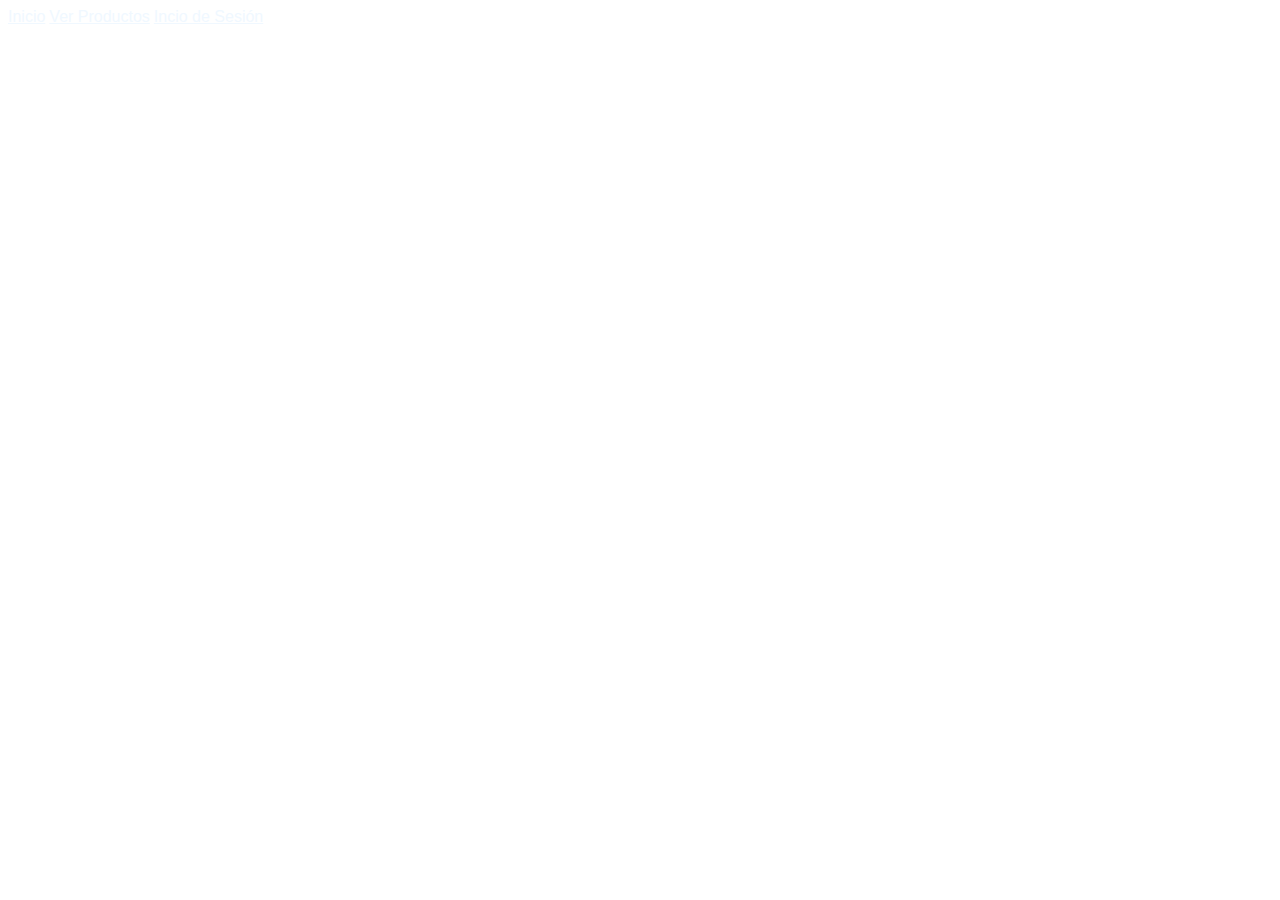
==== index.html @ 9efc4160 "primera entrega" ====
<!DOCTYPE html>
<html lang="es">
<head>
    <meta charset="UTF-8">
    <meta name="viewport" content="width=device-width, initial-scale=1.0">
    <title>Inicio</title>
    <link href="https://cdn.jsdelivr.net/npm/bootstrap@5.0.0-beta1/dist/css/bootstrap.min.css" rel="stylesheet" integrity="sha384-giJF6kkoqNQ00vy+HMDP7azOuL0xtbfIcaT9wjKHr8RbDVddVHyTfAAsrekwKmP1" crossorigin="anonymous">
    <link href="style.css" rel="stylesheet">
</head>
<body class="fondo">
    <header>
        <nav class="nav nav-dark bg-dark">
            <a class="nav-link active" aria-current="page" href="index.html">Inicio</a>
            <a class="nav-link" href="productos.html">Ver Productos</a>
            <a class="nav-link" href="#">Incio de Sesión</a>
        </nav>
    </header>
    <main >
        <div class="col-12">

        </div>
    </main>
</body>
<script src="https://cdn.jsdelivr.net/npm/bootstrap@5.0.0-beta1/dist/js/bootstrap.bundle.min.js" integrity="sha384-ygbV9kiqUc6oa4msXn9868pTtWMgiQaeYH7/t7LECLbyPA2x65Kgf80OJFdroafW" crossorigin="anonymous"></script>
<script src="https://cdn.jsdelivr.net/npm/@popperjs/core@2.5.4/dist/umd/popper.min.js" integrity="sha384-q2kxQ16AaE6UbzuKqyBE9/u/KzioAlnx2maXQHiDX9d4/zp8Ok3f+M7DPm+Ib6IU" crossorigin="anonymous"></script>
<script src="https://cdn.jsdelivr.net/npm/bootstrap@5.0.0-beta1/dist/js/bootstrap.min.js" integrity="sha384-pQQkAEnwaBkjpqZ8RU1fF1AKtTcHJwFl3pblpTlHXybJjHpMYo79HY3hIi4NKxyj" crossorigin="anonymous"></script>
</html>
---- style.css ----
.body{
    background-color:beige;
    /*
    
    */
}

.fondo{
    background-image: url(../proyecto/img/fodo.jpg);
    background-repeat: no-repeat;
    background-position: center;
    background-size:center;
}

a,p,label,.card-title {
    font-family: 'Segoe UI', Tahoma, Geneva, Verdana, sans-serif;
    color: aliceblue !important;
}

.img-clothes{
    width: 250px;
    height: 250px;
    border-radius: 15px;
    margin: 1rem auto;
}

.card{
    border-radius: 15px;
    background-color: black !important;
}

section{
    border-radius: 15px;
}

.border{
    border-color: black !important;
}
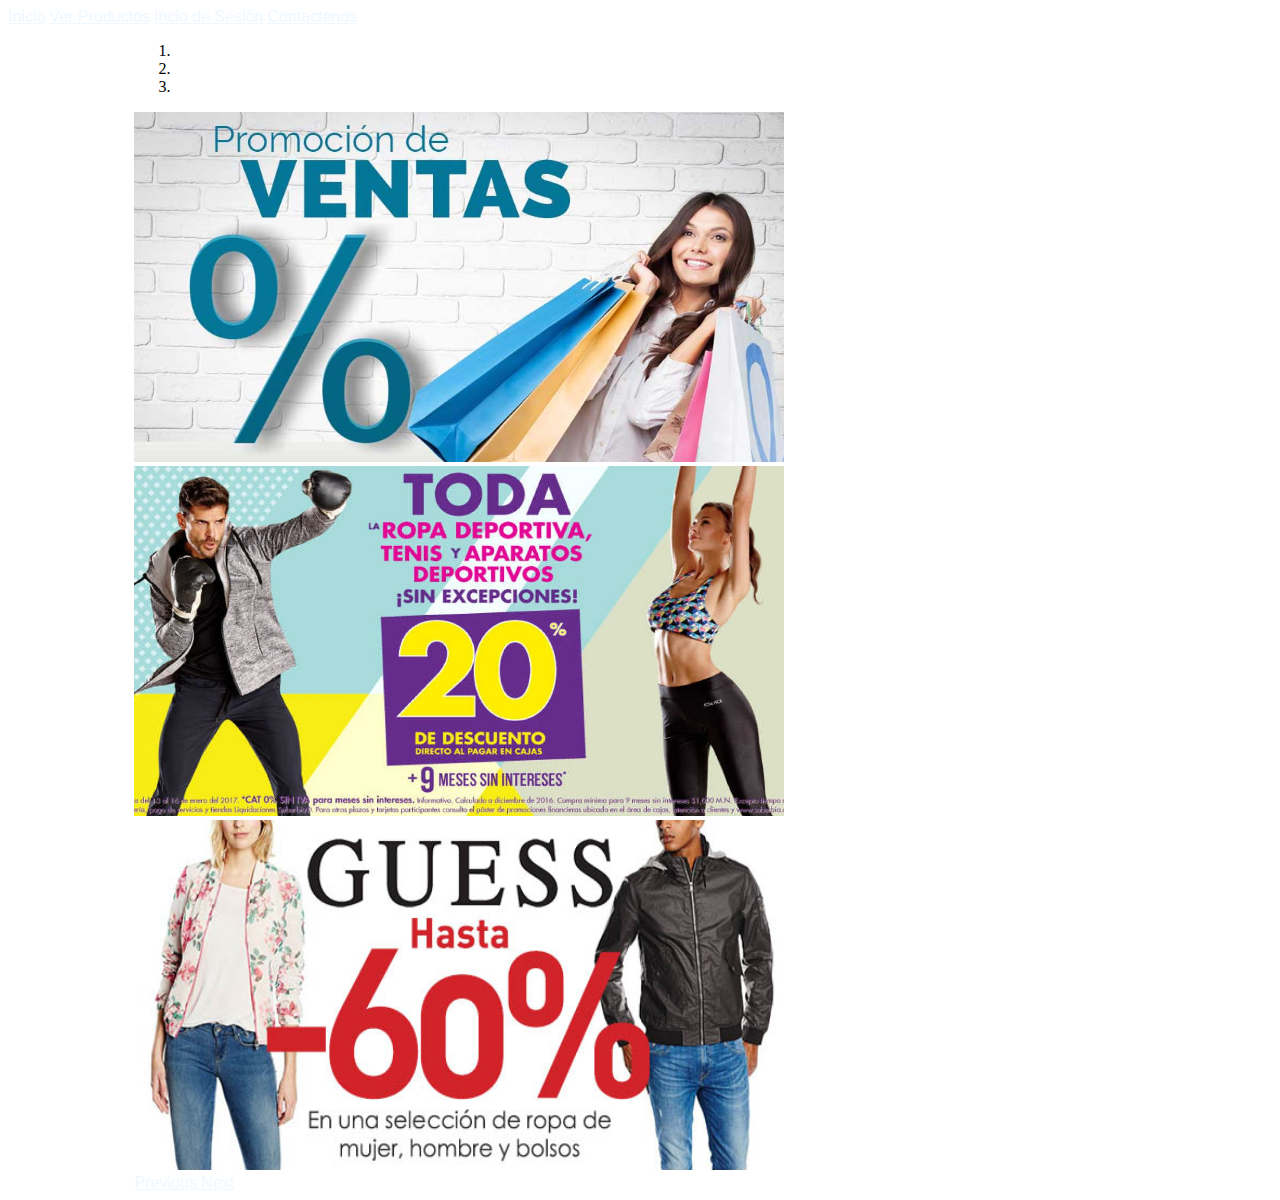
==== commit 2591d54f: "contactenos y publicidad" ====
--- a/index.html
+++ b/index.html
@@ -12,15 +12,42 @@
         <nav class="nav nav-dark bg-dark">
             <a class="nav-link active" aria-current="page" href="index.html">Inicio</a>
             <a class="nav-link" href="productos.html">Ver Productos</a>
-            <a class="nav-link" href="#">Incio de Sesión</a>
+            <a class="nav-link" href="login.html">Incio de Sesión</a>
+            <a class="nav-link" href="contacto.html">Contactenos</a>
         </nav>
     </header>
     <main >
         <div class="col-12">
-
+            <div id="publicidad" class="carousel slide m-4" data-bs-ride="carousel">
+                <ol class="carousel-indicators">
+                  <li data-bs-target="#carouselExampleIndicators" data-bs-slide-to="0" class="active"></li>
+                  <li data-bs-target="#carouselExampleIndicators" data-bs-slide-to="1"></li>
+                  <li data-bs-target="#carouselExampleIndicators" data-bs-slide-to="2"></li>
+                </ol>
+                <div class="carousel-inner">
+                  <div class="carousel-item active">
+                    <img src="img/publicidad/promocion1.jpg" class="d-block w-100 publicity" alt="promocion_1">
+                  </div>
+                  <div class="carousel-item">
+                    <img src="img/publicidad/publicidad2.jpg" class="d-block w-100 publicity" alt="promocion_2">
+                  </div>
+                  <div class="carousel-item">
+                    <img src="img/publicidad/publicidad3.jpg" class="d-block w-100 publicity" alt="promocion_3">
+                  </div>
+                </div>
+                <a class="carousel-control-prev" href="#publicidad" role="button" data-bs-slide="prev">
+                  <span class="carousel-control-prev-icon" aria-hidden="true"></span>
+                  <span class="visually-hidden">Previous</span>
+                </a>
+                <a class="carousel-control-next" href="#publicidad" role="button" data-bs-slide="next">
+                  <span class="carousel-control-next-icon" aria-hidden="true"></span>
+                  <span class="visually-hidden">Next</span>
+                </a>
+            </div>
         </div>
     </main>
 </body>
+
 <script src="https://cdn.jsdelivr.net/npm/bootstrap@5.0.0-beta1/dist/js/bootstrap.bundle.min.js" integrity="sha384-ygbV9kiqUc6oa4msXn9868pTtWMgiQaeYH7/t7LECLbyPA2x65Kgf80OJFdroafW" crossorigin="anonymous"></script>
 <script src="https://cdn.jsdelivr.net/npm/@popperjs/core@2.5.4/dist/umd/popper.min.js" integrity="sha384-q2kxQ16AaE6UbzuKqyBE9/u/KzioAlnx2maXQHiDX9d4/zp8Ok3f+M7DPm+Ib6IU" crossorigin="anonymous"></script>
 <script src="https://cdn.jsdelivr.net/npm/bootstrap@5.0.0-beta1/dist/js/bootstrap.min.js" integrity="sha384-pQQkAEnwaBkjpqZ8RU1fF1AKtTcHJwFl3pblpTlHXybJjHpMYo79HY3hIi4NKxyj" crossorigin="anonymous"></script>
--- a/style.css
+++ b/style.css
@@ -1,5 +1,11 @@
+:root{
+    --color-pricipal : #000000;
+    --color-secundario:  rgba(187,187, 187);
+    --color-background:  rgba(187,187, 187, 0.5);
+}
+
 .body{
-    background-color:beige;
+    background-color:var(--color-secundario);
     /*
     
     */
@@ -9,10 +15,11 @@
     background-image: url(../proyecto/img/fodo.jpg);
     background-repeat: no-repeat;
     background-position: center;
-    background-size:center;
+    background-size:cover;
 }
 
-a,p,label,.card-title {
+
+a,p,label,.card-title,h1,h2,h3,h5,h6{
     font-family: 'Segoe UI', Tahoma, Geneva, Verdana, sans-serif;
     color: aliceblue !important;
 }
@@ -26,13 +33,61 @@
 
 .card{
     border-radius: 15px;
-    background-color: black !important;
+    background-color: var(--color-pricipal)!important;
 }
 
 section{
     border-radius: 15px;
+    background-color: var(--color-background)!important;
 }
 
 .border{
-    border-color: black !important;
-}+    border-color: var(--color-pricipal) !important;
+}
+
+.login{
+    margin-left: auto !important;
+    margin-right: auto !important;
+    width: 40%;
+    background-color: var(--color-background) !important;
+}
+
+.contacto{
+    margin: auto auto !important;
+    width: 40%;
+    background-color:var(--color-background) !important;
+}
+
+.titleCard{
+    border-radius: 20px;
+    background-color: var(--color-pricipal);
+    margin-left: auto !important;
+    margin-right: auto !important;
+    height: 4%;
+}
+
+.img-login{
+    margin-left: auto;
+    margin-right: auto;
+    border-radius: 50%;
+    width: 200px;
+    height: 200px;
+}
+
+.btn-principal{
+    color: var(--color-secundario);
+    background-color: var(--color-pricipal);
+    border-color: var(--color-pricipal);
+}
+
+.publicity{
+    width: 650px;
+    height: 350px;
+}
+
+#publicidad{
+    margin-left: auto !important; 
+    margin-right: auto !important;
+    width: 80% !important;
+    height: 30% !important;
+}
